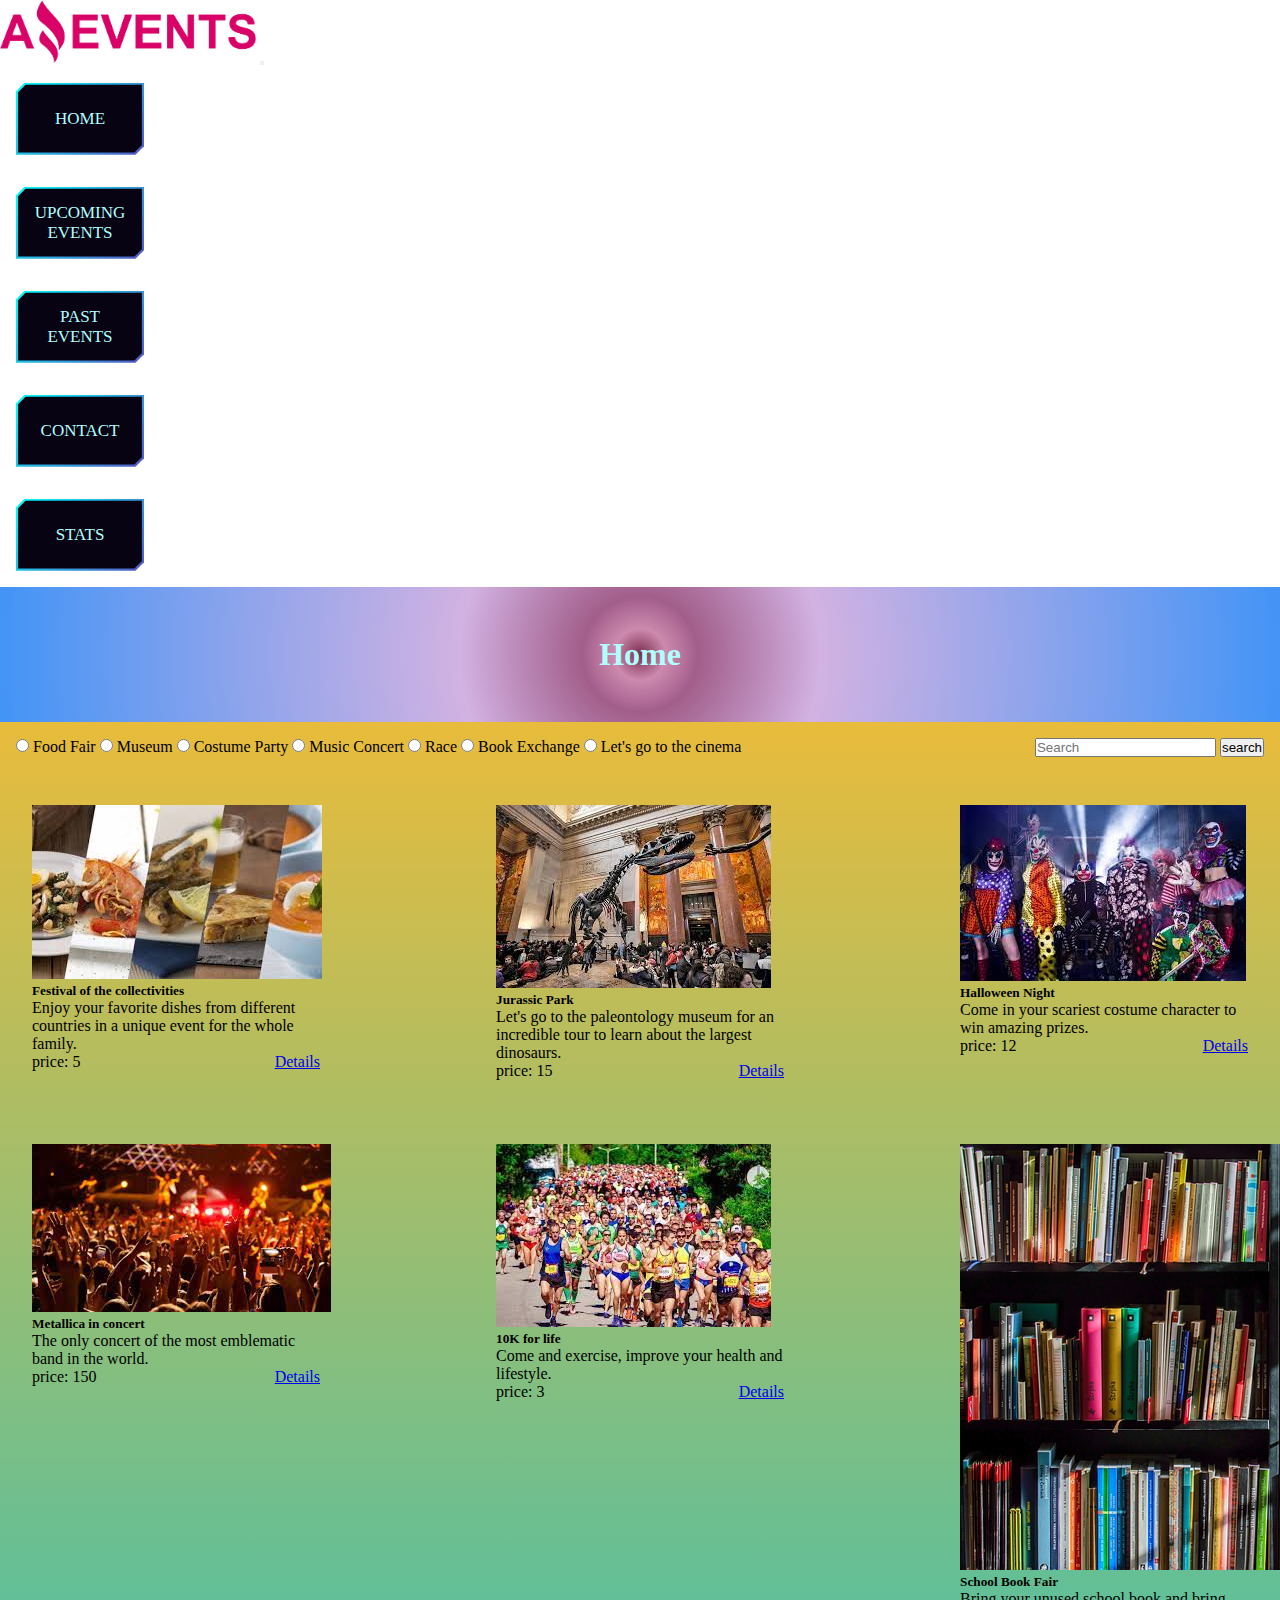
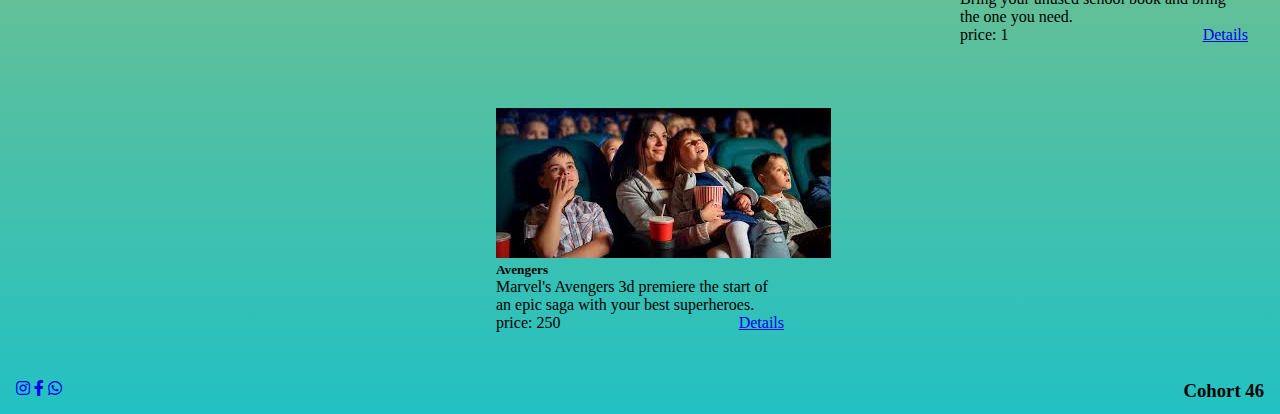
==== index.html @ c53719a2 "first commit" ====
<!DOCTYPE html>
<html lang="en">

<head>
    <meta charset="UTF-8" />
    <meta http-equiv="X-UA-Compatible" content="IE=edge" />
    <meta name="viewport" content="width=device-width, initial-scale=1.0" />
    <link rel="stylesheet" href="./styles/style.css" />
    <link rel="stylesheet" href="https://cdnjs.cloudflare.com/ajax/libs/font-awesome/5.15.2/css/all.min.css">
    <link rel="shortcut icon" href="./assets/img/Logo Amazing Events.png" type="image/x-icon" />
    <link href="https://cdn.jsdelivr.net/npm/bootstrap@5.3.0-alpha1/dist/css/bootstrap.min.css" rel="stylesheet"
        integrity="sha384-GLhlTQ8iRABdZLl6O3oVMWSktQOp6b7In1Zl3/Jr59b6EGGoI1aFkw7cmDA6j6gD" crossorigin="anonymous" />
    <title>AmazinEvents-Home</title>
</head>

<body>
    <header>

        
        <nav class="navbar navbar-expand-lg navbar-light bg-light">
            <div class="container-fluid">
                <a class="navbar-brand" href="#"><img src="./assets/img/Logo Amazing Events.png" alt="this is the logo"></a>
                <button class="navbar-toggler" type="button" data-bs-toggle="collapse" data-bs-target="#navbarNav"
                    aria-controls="navbarNav" aria-expanded="false" aria-label="Toggle navigation">
                    <span class="navbar-toggler-icon"></span>
                </button>
                <div class="collapse navbar-collapse justify-content-end" id="navbarNav">
                    <ul class="navbar-nav">
                        <li class=" navegador1 nav-item">
                            <a class="nav-link" aria-current="page" href="#">Home</a>
                        </li>
                        <li class="navegador1 nav-item">
                            <a class="nav-link" href="./pages/upcomingevents.html">Upcoming Events</a>
                        </li>
                        <li class="navegador1 nav-item">
                            <a class="nav-link" href="./pages/pastevents.html">Past Events</a>
                        </li>
                        <li class="navegador1 nav-item">
                            <a class="nav-link" href="./pages/contact.html">Contact</a>
                        </li>
                        <li class="navegador1 nav-item">
                            <a class="nav-link" href="./pages/stats.html">Stats</a>
                        </li>
                    </ul>
                </div>
            </div>
        </nav>
    </header>
    <main>
        <div class="titulo">
            <h1>Home</h1>
        </div>
        <div class="section-0">
            <form class="formulario1">
                <label>
                    <input type="radio" name="opciones" value="opcion1" /> Food Fair
                </label>
                <label>
                    <input type="radio" name="opciones" value="opcion2" /> Museum
                </label>
                <label>
                    <input type="radio" name="opciones" value="opcion3" /> Costume Party
                </label>
                <label>
                    <input type="radio" name="opciones" value="opcion4" /> Music Concert
                </label>
                <label>
                    <input type="radio" name="opciones" value="opcion5" /> Race
                </label>
                <label>
                    <input type="radio" name="opciones" value="opcion6" /> Book Exchange
                </label>
                <label>
                    <input type="radio" name="opciones" value="opcion7" /> Let's go to
                    the cinema
                </label>
            </form>
            <div class="searchbar input-group w-auto">
                <input type="search" class="form-control rounded" placeholder="Search" aria-label="Search"
                    aria-describedby="search-addon" />
                <button type="button" class="btn btn-outline-primary">search</button>
            </div>
        </div>
        <div class="section-1">
            <div class="card" style="width: 18rem">
                <img src="./assets/img/Feria de comidas7.jpg" class="card-img-top w-100 p-2" alt="festival of food" />
                <div class="card-body">
                    <h5 class="card-title">Festival of the collectivities</h5>
                    <p class="card-text">
                        Enjoy your favorite dishes from different countries in a unique
                        event for the whole family.
                    </p>
                    <div class="cardpriceandbutton">
                        <p>price: 5</p>
                        <a href="./pages/details.html" class="btn btn-primary">Details</a>
                    </div>
                </div>
            </div>
            <div class="card" style="width: 18rem">
                <img src="./assets/img/Salida al museo5.jpg" class="card-img-top w-100 p-2" alt="museum" />
                <div class="card-body">
                    <h5 class="card-title">Jurassic Park</h5>
                    <p class="card-text">
                        Let's go to the paleontology museum for an incredible tour to
                        learn about the largest dinosaurs.
                    </p>
                    <div class="cardpriceandbutton">
                        <p>price: 15</p>
                        <a href="./pages/details.html" class="btn btn-primary">Details</a>
                    </div>
                </div>
            </div>
            <div class="card" style="width: 18rem">
                <img src="./assets/img/Fiesta de disfraces1.jpg" class="card-img-top w-100 p-2" alt="halloween night" />
                <div class="card-body">
                    <h5 class="card-title">Halloween Night</h5>
                    <p class="card-text">
                        Come in your scariest costume character to win amazing prizes.
                    </p>
                    <div class="cardpriceandbutton">
                        <p>price: 12</p>
                        <a href="./pages/details.html" class="btn btn-primary">Details</a>
                    </div>
                </div>
            </div>
        </div>
        <div class="section-2">
            <div class="card" style="width: 18rem">
                <img src="./assets/img/Concierto de musica1.jpg" class="card-img-top w-100 p-2"
                    alt="metallica in concert" />
                <div class="card-body">
                    <h5 class="card-title">Metallica in concert</h5>
                    <p class="card-text">
                        The only concert of the most emblematic band in the world.
                    </p>
                    <div class="cardpriceandbutton">
                        <p>price: 150</p>
                        <a href="./pages/details.html" class="btn btn-primary">Details</a>
                    </div>
                </div>
            </div>
            <div class="card" style="width: 18rem">
                <img src="./assets/img/Maraton3.jpg" class="card-img-top w-100 p-2" alt="people running" />
                <div class="card-body">
                    <h5 class="card-title">10K for life</h5>
                    <p class="card-text">
                        Come and exercise, improve your health and lifestyle.
                    </p>
                    <div class="cardpriceandbutton">
                        <p>price: 3</p>
                        <a href="./pages/details.html" class="btn btn-primary">Details</a>
                    </div>
                </div>
            </div>
            <div class="card" style="width: 18rem">
                <img src="./assets/img/books.jpg" class="card-img-top w-100 p-2" alt="books" />
                <div class="card-body">
                    <h5 class="card-title">School Book Fair</h5>
                    <p class="card-text">
                        Bring your unused school book and bring the one you need.
                    </p>
                    <div class="cardpriceandbutton">
                        <p>price: 1</p>
                        <a href="./pages/details.html" class="btn btn-primary">Details</a>
                    </div>
                </div>
            </div>
        </div>
        <div class="section-3">
            <div class="card" style="width: 18rem">
                <img src="./assets/img/Cine7.jpg" class="card-img-top w-100 p-2" alt="cinema" />
                <div class="card-body">
                    <h5 class="card-title">Avengers</h5>
                    <p class="card-text">
                        Marvel's Avengers 3d premiere the start of an epic saga with your
                        best superheroes.
                    </p>
                    <div class="cardpriceandbutton">
                        <p>price: 250</p>
                        <a href="./pages/details.html" class="btn btn-primary">Details</a>
                    </div>
                </div>
            </div>
        </div>


        <footer class="bg-dark text-center text-white">
            <div>
                <a class="btn btn-outline-light btn-floating m-1" href="https://www.instagram.com/" role="button"><i
                        class="fab fa-instagram"></i></a>
                <a class="btn btn-outline-light btn-floating m-1" href="https://es-la.facebook.com/" role="button">
                    <i class="fab fa-facebook-f"></i></a>


                <a class="btn btn-outline-light btn-floating m-1" href="https://www.whatsapp.com/?lang=es"
                    role="button">
                    <i class="fab fa-whatsapp"></i></a>
            </div>
            <h3 class="cohort">Cohort 46</h3>
        </footer>
    </main>

    <script src="https://cdn.jsdelivr.net/npm/bootstrap@5.3.0-alpha2/dist/js/bootstrap.bundle.min.js"
        integrity="sha384-qKXV1j0HvMUeCBQ+QVp7JcfGl760yU08IQ+GpUo5hlbpg51QRiuqHAJz8+BrxE/N"
        crossorigin="anonymous"></script>
</body>

</html>
---- styles/style.css ----
*
{
    margin: 0;
    padding: 0;
    box-sizing: border-box;
}
.navegador1
{
padding: 1rem;
width: 60%;
display: flex;
justify-content: space-between;
}
header img
{
   width: 20vw;
}

.navegador1 a
{
  text-align: center;
    text-decoration: none;
    width: 10vw;
    height: 8vh;
}
.navegador1 a {
    --border-color: linear-gradient(-45deg, #ffae00, #7e03aa, #00fffb);
    --border-width: .125em;
    --curve-size: .5em;
    --blur: 30px;
    --bg: #080312;
    --color: #afffff;
    color: var(--color);
      /* use position: relative; so that BG is only for .btn */
    position: relative;
    isolation: isolate;
    display: inline-grid;
    place-content: center;
    padding: .5em 1.5em;
    font-size: 17px;
    border: 0;
    text-transform: uppercase;
    box-shadow: 10px 10px 20px rgba(0, 0, 0, .6);
    clip-path: polygon(
              /* Top-left */
              0% var(--curve-size),
  
              var(--curve-size) 0,
              /* top-right */
              100% 0,
              100% calc(100% - var(--curve-size)),
  
              /* bottom-right 1 */
              calc(100% - var(--curve-size)) 100%,
              /* bottom-right 2 */
              0 100%);
    transition: color 250ms;
  }
  
  .navegador1 a::after,
  .navegador1 a::before {
    content: '';
    position: absolute;
    inset: 0;
  }
  
  .navegador1 a::before {
    background: var(--border-color);
    background-size: 300% 300%;
    animation: move-bg7234 5s ease infinite;
    z-index: -2;
  }
  
  @keyframes move-bg7234 {
    0% {
      background-position: 31% 0%
    }
  
    50% {
      background-position: 70% 100%
    }
  
    100% {
      background-position: 31% 0%
    }
  }
  
  .navegador1 a::after {
    background: var(--bg);
    z-index: -1;
    clip-path: polygon(
              /* Top-left */
              var(--border-width) 
              calc(var(--curve-size) + var(--border-width) * .5),
  
              calc(var(--curve-size) + var(--border-width) * .5) var(--border-width),
  
              /* top-right */
              calc(100% - var(--border-width)) 
              var(--border-width),
  
              calc(100% - var(--border-width)) 
              calc(100% - calc(var(--curve-size) + var(--border-width) * .5)),
  
              /* bottom-right 1 */
              calc(100% - calc(var(--curve-size) + var(--border-width) * .5)) calc(100% - var(--border-width)),
              /* bottom-right 2 */
              var(--border-width) calc(100% - var(--border-width)));
    transition: clip-path 500ms;
  }
  
  .navegador1 a:where(:hover, :focus)::after {
    clip-path: polygon(
                  /* Top-left */
                  calc(100% - var(--border-width)) 
  
                  calc(100% - calc(var(--curve-size) + var(--border-width) * 0.5)),
      
                  calc(100% - var(--border-width))
  
                  var(--border-width),
      
                  /* top-right */
                  calc(100% - var(--border-width))
  
                   var(--border-width),
      
                  calc(100% - var(--border-width)) 
  
                  calc(100% - calc(var(--curve-size) + var(--border-width) * .5)),
      
                  /* bottom-right 1 */
                  calc(100% - calc(var(--curve-size) + var(--border-width) * .5)) 
                  calc(100% - var(--border-width)),
  
                  /* bottom-right 2 */
                  calc(100% - calc(var(--curve-size) + var(--border-width) * 0.5))
                  calc(100% - var(--border-width)));
    transition: 200ms;
  }
  
  .navegador1 a:where(:hover, :focus) {
    color: #fff;
  }
  .titulo
  {
    height: 15vh;
    color: #afffff;
    display: flex;
    justify-content: center;
    align-items: center;
    background: rgb(121,45,78);
background: radial-gradient(circle, rgba(121,45,78,1) 0%, rgba(204,138,174,1) 4%, rgba(162,94,139,1) 9%, rgba(210,178,226,1) 28%, rgba(66,148,246,1) 100%);

  }
  .cardpriceandbutton
  {
    display: flex;
    justify-content: space-between;
  }
  .section-1
  {
    display: flex;
    justify-content: space-between;
    padding: 2rem;
  }
  .section-2
  {
    display: flex;
    justify-content: space-between;
    padding: 2rem;
}
.section-3
{
    display: flex;
    justify-content: center;
    padding: 2rem;
}
.section-0
{
    display: flex;
    justify-content: space-between;
    padding: 1rem;
}
footer
{
    display: flex;
    justify-content: space-between;
    padding: 1rem;
    align-items: center;
}
.cohort
{
    margin-bottom: -0.25rem;
}

main
{
    background: rgb(34,193,195);
    background: linear-gradient(0deg, rgba(34,193,195,1) 0%, rgba(253,187,45,1) 100%);

}
.formulario2
{
  display: flex;
  flex-direction: column;
 
 height: 100vh;
  align-items: stretch;
  padding: 5rem;
}
#name
{
  width: 100%;
  
}
#email
{
  width: 100%;
}
#message
{
  width: 100%;
  height: 20vh;
}
#submit
{
  width: 10%;
}
.botonsubmit
{
  display: flex;
  justify-content: flex-end;
}
.section-details
{
  
  width: 98.5vw;
  height: 100vh;
  display: flex;
  justify-content: center;
  padding: 3rem;
}
.contenedor1
{
  border: 2px solid black;
  width: 80vw;
  height: 70vh;
  display: flex;
  justify-content: space-evenly;
  align-items: center;
  background: rgb(131,58,180);
  background: linear-gradient(90deg, rgba(131,58,180,1) 0%, rgba(253,29,29,1) 50%, rgba(252,176,69,1) 100%);
}
.imagencontenedor
{
  border: 2px solid grey;
  width: 38vw;
  height: 60vh;
  background-image: url(../assets/img/books.jpg);
  background-position: center;
  background-size: cover;
  background-repeat: no-repeat;
}
.titulocontenedor
{
  border: 2px solid blueviolet;
  width: 38vw;
  height: 60vh;
  display: flex;
  flex-direction: column;
  justify-content: center;
  align-items: center;
  padding: 2rem;
  color: white;
  background: rgb(131,58,180);
  background: linear-gradient(90deg, rgba(131,58,180,1) 0%, rgba(103,77,161,1) 50%, rgba(144,116,159,1) 100%);
}
.tablas
{
  display: flex;
  justify-content: center;
  flex-direction: column;
  padding: 3rem;
  
}
.tabla{
  border: 2px solid black;
  text-align: center;
  
}
.tableth
{
  border: 2px solid black;
  width: 30vw;
}
.tabletd
{
  border: 2px solid black;
  height: 4vh;
}
.caption1
{
  caption-side: top;
  text-align: start;
  background-color: rgba(205, 126, 23, 0.34);
  color: white;
  font-size: 1.4rem;
}
.tabla1{
  border: 2px solid black;
  
}
.tableth1
{
  border: 2px solid black;
  width: 30vw;
}
.tabletd1
{
  border: 2px solid black;
  height: 4vh;
}
.caption2
{
  caption-side: top;
  text-align: start;
  background-color: rgba(205, 126, 23, 0.34);
  color: white;
  font-size: 1.4rem;
}
.tabla2{
  border: 2px solid black;
  
}
.tableth2
{
  border: 2px solid black;
  width: 30vw;
}
.tabletd2
{
  border: 2px solid black;
  height: 4vh;
}
.caption3
{
  caption-side: top;
  text-align: start;
  background-color: rgba(205, 126, 23, 0.34);
  color: white;
  font-size: 1.4rem;
}
.bordertodo
{
  border: 2px solid black;
  width: 90vw;
}
.abrir-menu
{
  display: none;
}
.cerrar-menu
{
  display: none;
}
.formresults
{
  height: 100vh;
  display: flex;
  justify-content: flex-start;
  flex-direction: column;
  align-items: center;
  gap: 3rem;
}
@media screen and (min-width: 650px) and (max-width: 983px)
{ 
  .navegador1 a
  {
    width: 20vw;
    height: 10vh;
  }
.section-0
 {
  flex-direction: column;

  width: 100%;
  align-items: center;

  }
  .section-1
  {
    flex-direction: column;
    align-items: center;
    gap: 2rem;


  }
  .section-2
  {
    flex-direction: column;
    align-items: center;
    gap: 2rem;

  }
  .formulario1
  {
    display: flex;
   flex-direction: column;
   
  }
  .tablas
  {
    padding: 2rem;
  }
.formresults{  
justify-content: space-evenly;
padding: 1rem;
text-align: center;
} 
}
@media screen  and (min-width: 320px) and (max-width: 650px)
{
  .navegador1 a
  {
    width: 20vw;
    height: 10vh;
  }
.section-0
 {
  flex-direction: column;

  width: 100%;
  align-items: center;

  }
  .section-1
  {
    flex-direction: column;
    align-items: center;
    gap: 2rem;


  }
  .section-2
  {
    flex-direction: column;
    align-items: center;
    gap: 2rem;

  }
  .formulario1
  {
    display: flex;
   flex-direction: column;
   
  }
  #submit
  {
    width: 20vw;
    
  }
  .tablas
  {
    padding: 1rem;
  }
 .caption1
 {
  font-size: 1rem;
 }
 .tableth
 {
  font-size: 0.8rem;
  text-align: center;
 }
 .caption2
 {
  font-size: 1rem;
  
 }
 .tableth1
 {
  font-size: 0.8rem;
  text-align: center;
 }
 .caption3
 {
  font-size: 1rem;
 }
 .tableth2
 {
  font-size: 0.8rem;
  text-align: center;
 }
 .formresults
 {
  justify-content: space-evenly;
  padding: 1rem;
  text-align: center;
  
 }
}
@media screen  and (min-width: 320px) and (max-width: 450px)
{
  .navegador1 a
  {
    width: 30vw;
    height: 10vh;
  }
 
}
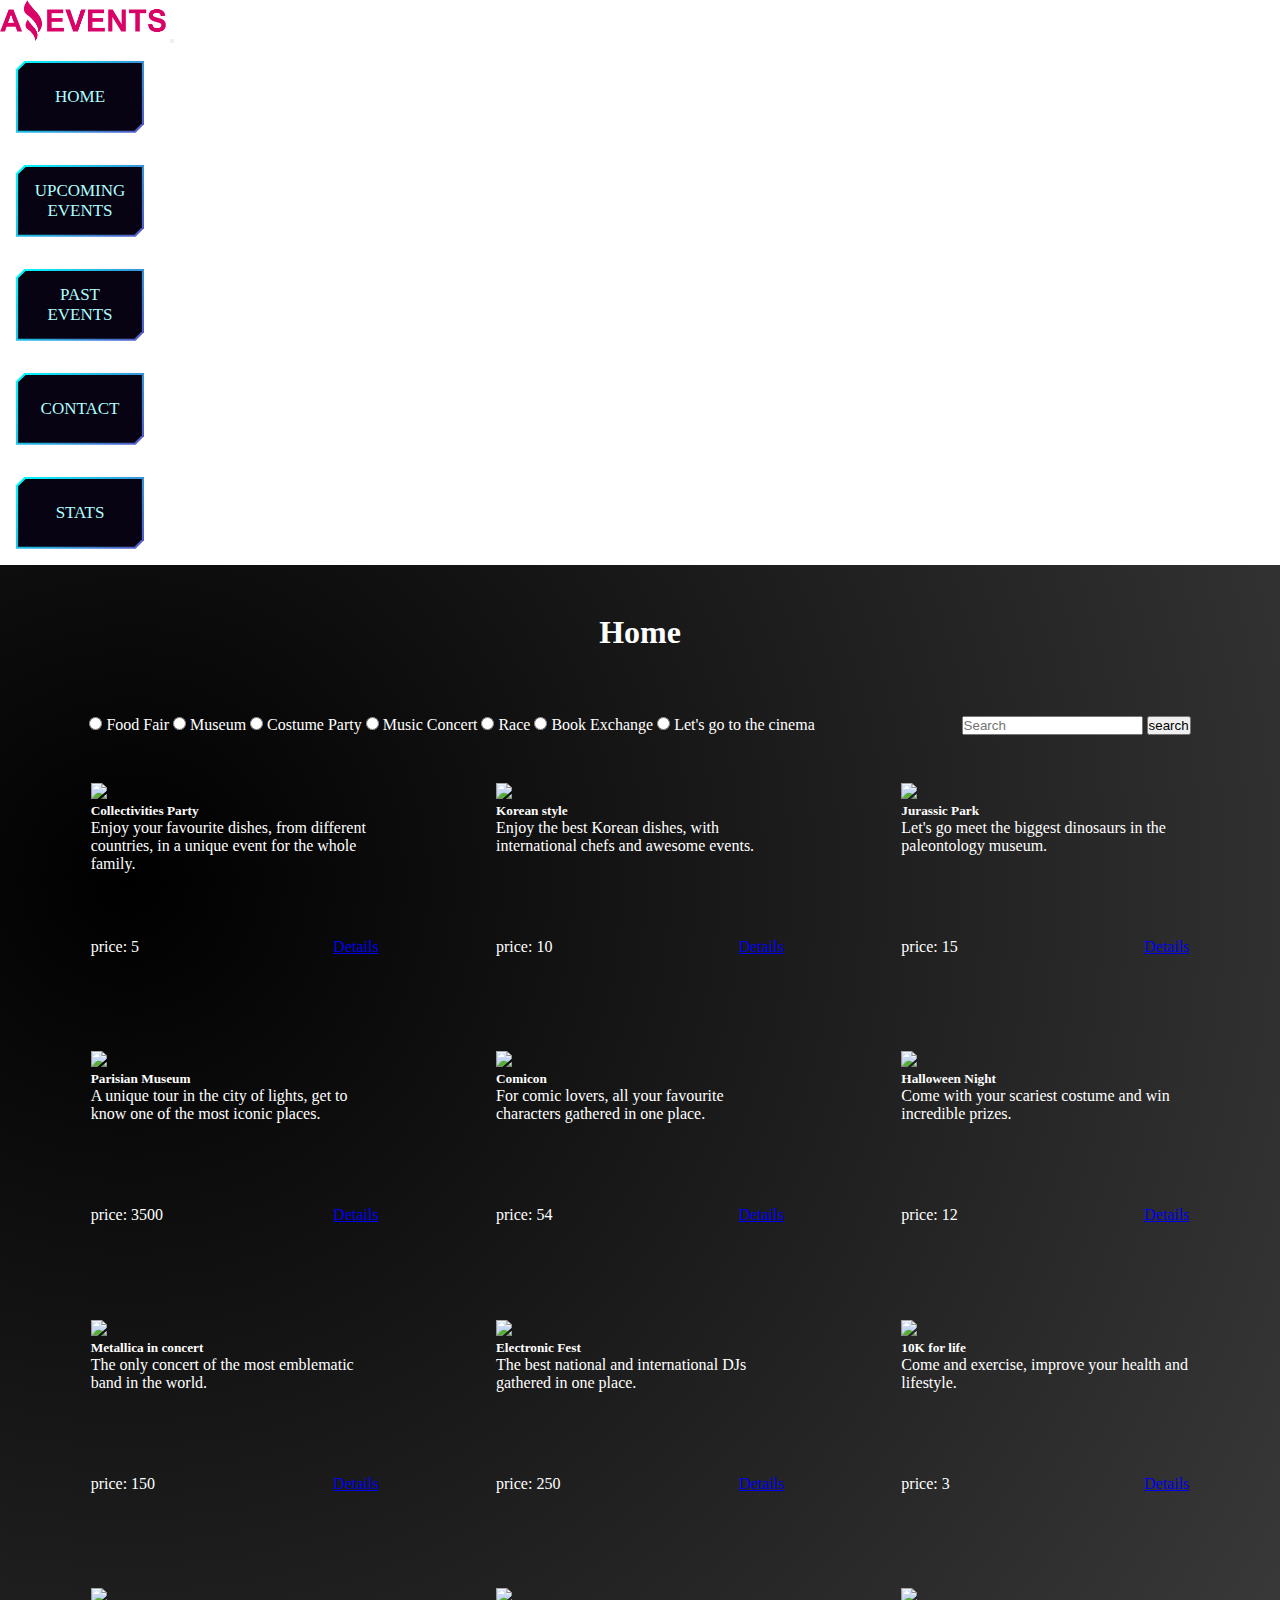
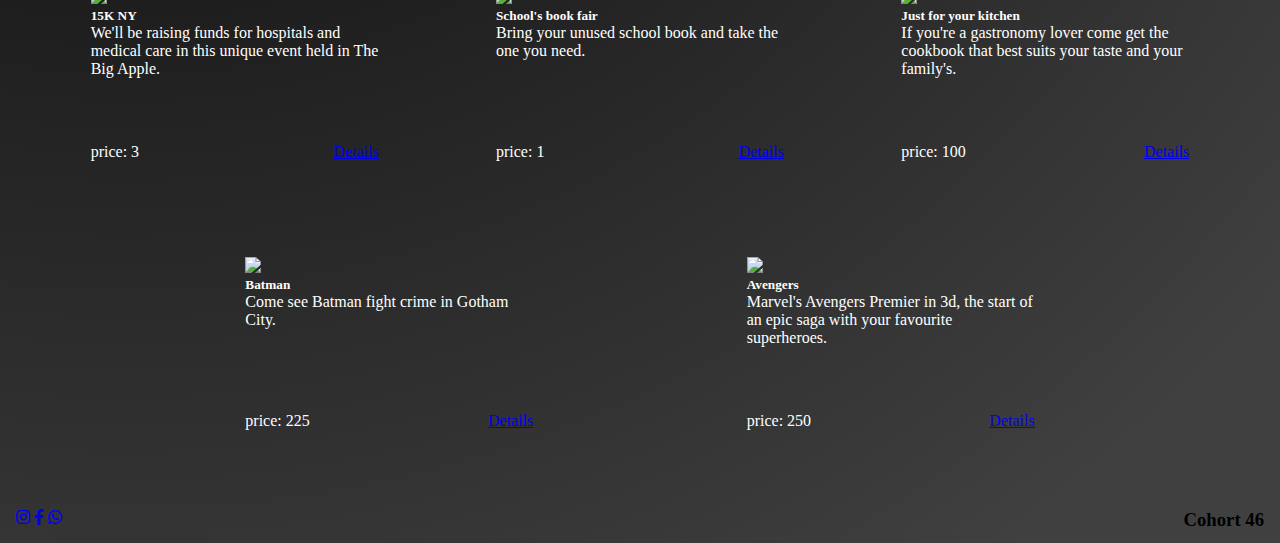
==== commit 7d0d03c6: "task2commit" ====
--- a/index.html
+++ b/index.html
@@ -6,7 +6,7 @@
     <meta http-equiv="X-UA-Compatible" content="IE=edge" />
     <meta name="viewport" content="width=device-width, initial-scale=1.0" />
     <link rel="stylesheet" href="./styles/style.css" />
-    <link rel="stylesheet" href="https://cdnjs.cloudflare.com/ajax/libs/font-awesome/5.15.2/css/all.min.css">
+    <link rel="stylesheet" href="https://cdnjs.cloudflare.com/ajax/libs/font-awesome/5.15.2/css/all.min.css" />
     <link rel="shortcut icon" href="./assets/img/Logo Amazing Events.png" type="image/x-icon" />
     <link href="https://cdn.jsdelivr.net/npm/bootstrap@5.3.0-alpha1/dist/css/bootstrap.min.css" rel="stylesheet"
         integrity="sha384-GLhlTQ8iRABdZLl6O3oVMWSktQOp6b7In1Zl3/Jr59b6EGGoI1aFkw7cmDA6j6gD" crossorigin="anonymous" />
@@ -15,18 +15,17 @@
 
 <body>
     <header>
-
-        
-        <nav class="navbar navbar-expand-lg navbar-light bg-light">
-            <div class="container-fluid">
-                <a class="navbar-brand" href="#"><img src="./assets/img/Logo Amazing Events.png" alt="this is the logo"></a>
+        <nav class="navbar navbar-expand-lg navbar-light bg-dark">
+            <div class="container-fluid ">
+                <a class="navbar-brand" href="#"><img class="imagenlogo" src="./assets/img/Logo Amazing Events.png"
+                        alt="this is the logo" /></a>
                 <button class="navbar-toggler" type="button" data-bs-toggle="collapse" data-bs-target="#navbarNav"
                     aria-controls="navbarNav" aria-expanded="false" aria-label="Toggle navigation">
                     <span class="navbar-toggler-icon"></span>
                 </button>
                 <div class="collapse navbar-collapse justify-content-end" id="navbarNav">
                     <ul class="navbar-nav">
-                        <li class=" navegador1 nav-item">
+                        <li class="navegador1 nav-item">
                             <a class="nav-link" aria-current="page" href="#">Home</a>
                         </li>
                         <li class="navegador1 nav-item">
@@ -81,108 +80,11 @@
                 <button type="button" class="btn btn-outline-primary">search</button>
             </div>
         </div>
-        <div class="section-1">
-            <div class="card" style="width: 18rem">
-                <img src="./assets/img/Feria de comidas7.jpg" class="card-img-top w-100 p-2" alt="festival of food" />
-                <div class="card-body">
-                    <h5 class="card-title">Festival of the collectivities</h5>
-                    <p class="card-text">
-                        Enjoy your favorite dishes from different countries in a unique
-                        event for the whole family.
-                    </p>
-                    <div class="cardpriceandbutton">
-                        <p>price: 5</p>
-                        <a href="./pages/details.html" class="btn btn-primary">Details</a>
-                    </div>
-                </div>
-            </div>
-            <div class="card" style="width: 18rem">
-                <img src="./assets/img/Salida al museo5.jpg" class="card-img-top w-100 p-2" alt="museum" />
-                <div class="card-body">
-                    <h5 class="card-title">Jurassic Park</h5>
-                    <p class="card-text">
-                        Let's go to the paleontology museum for an incredible tour to
-                        learn about the largest dinosaurs.
-                    </p>
-                    <div class="cardpriceandbutton">
-                        <p>price: 15</p>
-                        <a href="./pages/details.html" class="btn btn-primary">Details</a>
-                    </div>
-                </div>
-            </div>
-            <div class="card" style="width: 18rem">
-                <img src="./assets/img/Fiesta de disfraces1.jpg" class="card-img-top w-100 p-2" alt="halloween night" />
-                <div class="card-body">
-                    <h5 class="card-title">Halloween Night</h5>
-                    <p class="card-text">
-                        Come in your scariest costume character to win amazing prizes.
-                    </p>
-                    <div class="cardpriceandbutton">
-                        <p>price: 12</p>
-                        <a href="./pages/details.html" class="btn btn-primary">Details</a>
-                    </div>
-                </div>
-            </div>
-        </div>
-        <div class="section-2">
-            <div class="card" style="width: 18rem">
-                <img src="./assets/img/Concierto de musica1.jpg" class="card-img-top w-100 p-2"
-                    alt="metallica in concert" />
-                <div class="card-body">
-                    <h5 class="card-title">Metallica in concert</h5>
-                    <p class="card-text">
-                        The only concert of the most emblematic band in the world.
-                    </p>
-                    <div class="cardpriceandbutton">
-                        <p>price: 150</p>
-                        <a href="./pages/details.html" class="btn btn-primary">Details</a>
-                    </div>
-                </div>
-            </div>
-            <div class="card" style="width: 18rem">
-                <img src="./assets/img/Maraton3.jpg" class="card-img-top w-100 p-2" alt="people running" />
-                <div class="card-body">
-                    <h5 class="card-title">10K for life</h5>
-                    <p class="card-text">
-                        Come and exercise, improve your health and lifestyle.
-                    </p>
-                    <div class="cardpriceandbutton">
-                        <p>price: 3</p>
-                        <a href="./pages/details.html" class="btn btn-primary">Details</a>
-                    </div>
-                </div>
-            </div>
-            <div class="card" style="width: 18rem">
-                <img src="./assets/img/books.jpg" class="card-img-top w-100 p-2" alt="books" />
-                <div class="card-body">
-                    <h5 class="card-title">School Book Fair</h5>
-                    <p class="card-text">
-                        Bring your unused school book and bring the one you need.
-                    </p>
-                    <div class="cardpriceandbutton">
-                        <p>price: 1</p>
-                        <a href="./pages/details.html" class="btn btn-primary">Details</a>
-                    </div>
-                </div>
-            </div>
-        </div>
-        <div class="section-3">
-            <div class="card" style="width: 18rem">
-                <img src="./assets/img/Cine7.jpg" class="card-img-top w-100 p-2" alt="cinema" />
-                <div class="card-body">
-                    <h5 class="card-title">Avengers</h5>
-                    <p class="card-text">
-                        Marvel's Avengers 3d premiere the start of an epic saga with your
-                        best superheroes.
-                    </p>
-                    <div class="cardpriceandbutton">
-                        <p>price: 250</p>
-                        <a href="./pages/details.html" class="btn btn-primary">Details</a>
-                    </div>
-                </div>
-            </div>
-        </div>
-
+        <div class="section-1" id="section-11"></div>
+        <div class="section-2" id="section-222"></div>
+        <div class="section-3" id="section-33"></div>
+        <div class="section-4" id="section-44"></div>
+        <div class="section-5" id="section-55"></div>
 
         <footer class="bg-dark text-center text-white">
             <div>
@@ -190,7 +92,6 @@
                         class="fab fa-instagram"></i></a>
                 <a class="btn btn-outline-light btn-floating m-1" href="https://es-la.facebook.com/" role="button">
                     <i class="fab fa-facebook-f"></i></a>
-
 
                 <a class="btn btn-outline-light btn-floating m-1" href="https://www.whatsapp.com/?lang=es"
                     role="button">
@@ -203,6 +104,8 @@
     <script src="https://cdn.jsdelivr.net/npm/bootstrap@5.3.0-alpha2/dist/js/bootstrap.bundle.min.js"
         integrity="sha384-qKXV1j0HvMUeCBQ+QVp7JcfGl760yU08IQ+GpUo5hlbpg51QRiuqHAJz8+BrxE/N"
         crossorigin="anonymous"></script>
+    <script src="./javaScript/eventosDatos.js"></script>
+    <script src="./javaScript/indexjava.js"></script>
 </body>
 
 </html>--- a/styles/style.css
+++ b/styles/style.css
@@ -1,260 +1,249 @@
-*
+* {
+  margin: 0;
+  padding: 0;
+  box-sizing: border-box;
+}
+.imagenlogo
 {
-    margin: 0;
-    padding: 0;
-    box-sizing: border-box;
-}
-.navegador1
+  width: 13vw;
+}
+ .navbar-toggler-icon {
+  background-color: #fff;
+} 
+.navegador1 {
+  padding: 1rem;
+  
+}
+header img {
+  width: 20vw;
+}
+
+.navegador1 a {
+  text-align: center;
+  text-decoration: none;
+  width: 10vw;
+  height: 8vh;
+}
+.navegador1 a {
+  --border-color: linear-gradient(-45deg, #ffae00, #7e03aa, #00fffb);
+  --border-width: 0.125em;
+  --curve-size: 0.5em;
+  --blur: 30px;
+  --bg: #080312;
+  --color: #afffff;
+  color: var(--color);
+  /* use position: relative; so that BG is only for .btn */
+  position: relative;
+  isolation: isolate;
+  display: inline-grid;
+  place-content: center;
+  padding: 0.5em 1.5em;
+  font-size: 17px;
+  border: 0;
+  text-transform: uppercase;
+  box-shadow: 10px 10px 20px rgba(0, 0, 0, 0.6);
+  clip-path: polygon(
+    /* Top-left */ 0% var(--curve-size),
+    var(--curve-size) 0,
+    /* top-right */ 100% 0,
+    100% calc(100% - var(--curve-size)),
+    /* bottom-right 1 */ calc(100% - var(--curve-size)) 100%,
+    /* bottom-right 2 */ 0 100%
+  );
+  transition: color 250ms;
+}
+
+.navegador1 a::after,
+.navegador1 a::before {
+  content: "";
+  position: absolute;
+  inset: 0;
+}
+
+.navegador1 a::before {
+  background: var(--border-color);
+  background-size: 300% 300%;
+  animation: move-bg7234 5s ease infinite;
+  z-index: -2;
+}
+
+@keyframes move-bg7234 {
+  0% {
+    background-position: 31% 0%;
+  }
+
+  50% {
+    background-position: 70% 100%;
+  }
+
+  100% {
+    background-position: 31% 0%;
+  }
+}
+
+.navegador1 a::after {
+  background: var(--bg);
+  z-index: -1;
+  clip-path: polygon(
+    /* Top-left */ var(--border-width)
+      calc(var(--curve-size) + var(--border-width) * 0.5),
+    calc(var(--curve-size) + var(--border-width) * 0.5) var(--border-width),
+    /* top-right */ calc(100% - var(--border-width)) var(--border-width),
+    calc(100% - var(--border-width))
+      calc(100% - calc(var(--curve-size) + var(--border-width) * 0.5)),
+    /* bottom-right 1 */
+      calc(100% - calc(var(--curve-size) + var(--border-width) * 0.5))
+      calc(100% - var(--border-width)),
+    /* bottom-right 2 */ var(--border-width) calc(100% - var(--border-width))
+  );
+  transition: clip-path 500ms;
+}
+
+.navegador1 a:where(:hover, :focus)::after {
+  clip-path: polygon(
+    /* Top-left */ calc(100% - var(--border-width))
+      calc(100% - calc(var(--curve-size) + var(--border-width) * 0.5)),
+    calc(100% - var(--border-width)) var(--border-width),
+    /* top-right */ calc(100% - var(--border-width)) var(--border-width),
+    calc(100% - var(--border-width))
+      calc(100% - calc(var(--curve-size) + var(--border-width) * 0.5)),
+    /* bottom-right 1 */
+      calc(100% - calc(var(--curve-size) + var(--border-width) * 0.5))
+      calc(100% - var(--border-width)),
+    /* bottom-right 2 */
+      calc(100% - calc(var(--curve-size) + var(--border-width) * 0.5))
+      calc(100% - var(--border-width))
+  );
+  transition: 200ms;
+}
+
+.navegador1 a:where(:hover, :focus) {
+  color: #fff;
+}
+.titulo {
+  height: 15vh;
+  color: #fff;
+  display: flex;
+  justify-content: center;
+  align-items: center;
+ 
+}
+
+.cartafoto
 {
-padding: 1rem;
-width: 60%;
-display: flex;
-justify-content: space-between;
-}
-header img
+  object-fit: cover;
+  
+  height: 30vh;
+}
+.formulario1
 {
-   width: 20vw;
-}
-
-.navegador1 a
+  color: #fff;
+}
+
+.cartatitulo
 {
-  text-align: center;
-    text-decoration: none;
-    width: 10vw;
-    height: 8vh;
-}
-.navegador1 a {
-    --border-color: linear-gradient(-45deg, #ffae00, #7e03aa, #00fffb);
-    --border-width: .125em;
-    --curve-size: .5em;
-    --blur: 30px;
-    --bg: #080312;
-    --color: #afffff;
-    color: var(--color);
-      /* use position: relative; so that BG is only for .btn */
-    position: relative;
-    isolation: isolate;
-    display: inline-grid;
-    place-content: center;
-    padding: .5em 1.5em;
-    font-size: 17px;
-    border: 0;
-    text-transform: uppercase;
-    box-shadow: 10px 10px 20px rgba(0, 0, 0, .6);
-    clip-path: polygon(
-              /* Top-left */
-              0% var(--curve-size),
+
+  height: 15vh;
+  color: white;
+}
+ .cardpriceandbutton {
+  display: flex;
+  justify-content: space-between;
+  color: white;
+
+  height: 5.5vh;
+  align-items: baseline;
+} 
+.section-1 {
+  display: flex;
+  justify-content: space-around;
+  padding: 2rem;
+}
+.section-2 {
+  display: flex;
+  justify-content: space-around;
+  padding: 2rem;
+}
+.section-3 {
+  display: flex;
+  justify-content: space-around;
+  padding: 2rem;
+}
+.section-4 {
+  display: flex;
+  justify-content: space-around;
+  padding: 2rem;
+}
+.section-5 {
+  display: flex;
+  justify-content: space-evenly;
+  padding: 2rem;
+}
+.section-0 {
+  display: flex;
+  justify-content: space-around;
+  padding: 1rem;
+}
+footer {
+  display: flex;
+  justify-content: space-between;
+  padding: 1rem;
+  align-items: center;
+}
+.cohort {
+  margin-bottom: -0.25rem;
+}
+
+main {
+  background: radial-gradient(circle at 10% 20%, rgb(0, 0, 0) 0%, rgb(64, 64, 64) 90.2%);
+
   
-              var(--curve-size) 0,
-              /* top-right */
-              100% 0,
-              100% calc(100% - var(--curve-size)),
-  
-              /* bottom-right 1 */
-              calc(100% - var(--curve-size)) 100%,
-              /* bottom-right 2 */
-              0 100%);
-    transition: color 250ms;
-  }
-  
-  .navegador1 a::after,
-  .navegador1 a::before {
-    content: '';
-    position: absolute;
-    inset: 0;
-  }
-  
-  .navegador1 a::before {
-    background: var(--border-color);
-    background-size: 300% 300%;
-    animation: move-bg7234 5s ease infinite;
-    z-index: -2;
-  }
-  
-  @keyframes move-bg7234 {
-    0% {
-      background-position: 31% 0%
-    }
-  
-    50% {
-      background-position: 70% 100%
-    }
-  
-    100% {
-      background-position: 31% 0%
-    }
-  }
-  
-  .navegador1 a::after {
-    background: var(--bg);
-    z-index: -1;
-    clip-path: polygon(
-              /* Top-left */
-              var(--border-width) 
-              calc(var(--curve-size) + var(--border-width) * .5),
-  
-              calc(var(--curve-size) + var(--border-width) * .5) var(--border-width),
-  
-              /* top-right */
-              calc(100% - var(--border-width)) 
-              var(--border-width),
-  
-              calc(100% - var(--border-width)) 
-              calc(100% - calc(var(--curve-size) + var(--border-width) * .5)),
-  
-              /* bottom-right 1 */
-              calc(100% - calc(var(--curve-size) + var(--border-width) * .5)) calc(100% - var(--border-width)),
-              /* bottom-right 2 */
-              var(--border-width) calc(100% - var(--border-width)));
-    transition: clip-path 500ms;
-  }
-  
-  .navegador1 a:where(:hover, :focus)::after {
-    clip-path: polygon(
-                  /* Top-left */
-                  calc(100% - var(--border-width)) 
-  
-                  calc(100% - calc(var(--curve-size) + var(--border-width) * 0.5)),
-      
-                  calc(100% - var(--border-width))
-  
-                  var(--border-width),
-      
-                  /* top-right */
-                  calc(100% - var(--border-width))
-  
-                   var(--border-width),
-      
-                  calc(100% - var(--border-width)) 
-  
-                  calc(100% - calc(var(--curve-size) + var(--border-width) * .5)),
-      
-                  /* bottom-right 1 */
-                  calc(100% - calc(var(--curve-size) + var(--border-width) * .5)) 
-                  calc(100% - var(--border-width)),
-  
-                  /* bottom-right 2 */
-                  calc(100% - calc(var(--curve-size) + var(--border-width) * 0.5))
-                  calc(100% - var(--border-width)));
-    transition: 200ms;
-  }
-  
-  .navegador1 a:where(:hover, :focus) {
-    color: #fff;
-  }
-  .titulo
-  {
-    height: 15vh;
-    color: #afffff;
-    display: flex;
-    justify-content: center;
-    align-items: center;
-    background: rgb(121,45,78);
-background: radial-gradient(circle, rgba(121,45,78,1) 0%, rgba(204,138,174,1) 4%, rgba(162,94,139,1) 9%, rgba(210,178,226,1) 28%, rgba(66,148,246,1) 100%);
-
-  }
-  .cardpriceandbutton
-  {
-    display: flex;
-    justify-content: space-between;
-  }
-  .section-1
-  {
-    display: flex;
-    justify-content: space-between;
-    padding: 2rem;
-  }
-  .section-2
-  {
-    display: flex;
-    justify-content: space-between;
-    padding: 2rem;
-}
-.section-3
-{
-    display: flex;
-    justify-content: center;
-    padding: 2rem;
-}
-.section-0
-{
-    display: flex;
-    justify-content: space-between;
-    padding: 1rem;
-}
-footer
-{
-    display: flex;
-    justify-content: space-between;
-    padding: 1rem;
-    align-items: center;
-}
-.cohort
-{
-    margin-bottom: -0.25rem;
-}
-
-main
-{
-    background: rgb(34,193,195);
-    background: linear-gradient(0deg, rgba(34,193,195,1) 0%, rgba(253,187,45,1) 100%);
-
-}
-.formulario2
-{
+}
+.formulario2 {
   display: flex;
   flex-direction: column;
- 
- height: 100vh;
+color: #fff;
+  height: 100vh;
   align-items: stretch;
   padding: 5rem;
 }
-#name
-{
+#name {
   width: 100%;
-  
-}
-#email
-{
+}
+#email {
   width: 100%;
 }
-#message
-{
+#message {
   width: 100%;
   height: 20vh;
 }
-#submit
-{
+#submit {
   width: 10%;
 }
-.botonsubmit
-{
+.botonsubmit {
   display: flex;
   justify-content: flex-end;
 }
-.section-details
-{
-  
+.section-details {
   width: 98.5vw;
   height: 100vh;
   display: flex;
   justify-content: center;
   padding: 3rem;
 }
-.contenedor1
-{
-  border: 2px solid black;
+.contenedor1 {
+  border: 2px solid gray;
+  
   width: 80vw;
   height: 70vh;
   display: flex;
   justify-content: space-evenly;
   align-items: center;
-  background: rgb(131,58,180);
-  background: linear-gradient(90deg, rgba(131,58,180,1) 0%, rgba(253,29,29,1) 50%, rgba(252,176,69,1) 100%);
-}
-.imagencontenedor
-{
-  border: 2px solid grey;
+  background: linear-gradient(to bottom, rgba(255, 255, 255, 0.073) 0%, rgba(0,0,0,0.15) 100%), radial-gradient(at top center, rgba(255,255,255,0.40) 0%, rgba(0,0,0,0.40) 120%) #989898;
+}
+.imagencontenedor {
+  border: 2px solid black;
+  box-shadow: 2px 2px 5px rgba(0, 0, 0, 5);
   width: 38vw;
   height: 60vh;
   background-image: url(../assets/img/books.jpg);
@@ -262,110 +251,92 @@
   background-size: cover;
   background-repeat: no-repeat;
 }
-.titulocontenedor
-{
-  border: 2px solid blueviolet;
+.titulocontenedor {
+  border: 2px solid black;
+  box-shadow: 2px 2px 5px rgba(0, 0, 0, 5);
   width: 38vw;
   height: 60vh;
   display: flex;
   flex-direction: column;
   justify-content: center;
-  align-items: center;
+  align-items: start;
   padding: 2rem;
   color: white;
-  background: rgb(131,58,180);
-  background: linear-gradient(90deg, rgba(131,58,180,1) 0%, rgba(103,77,161,1) 50%, rgba(144,116,159,1) 100%);
-}
-.tablas
-{
+  background: linear-gradient(to right, #434343 0%, black 100%);
+}
+.tablas {
   display: flex;
   justify-content: center;
   flex-direction: column;
   padding: 3rem;
-  
-}
-.tabla{
+  color: #fff;
+}
+.tabla {
   border: 2px solid black;
   text-align: center;
-  
-}
-.tableth
-{
+}
+.tableth {
   border: 2px solid black;
   width: 30vw;
 }
-.tabletd
-{
+.tabletd {
   border: 2px solid black;
   height: 4vh;
 }
-.caption1
-{
+.caption1 {
   caption-side: top;
   text-align: start;
-  background-color: rgba(205, 126, 23, 0.34);
+  background: linear-gradient(to right, #434343 0%, rgba(0, 0, 0, 0.269) 100%);
+    color: white;
+  font-size: 1.4rem;
+}
+.tabla1 {
+  border: 2px solid black;
+}
+.tableth1 {
+  border: 2px solid black;
+  width: 30vw;
+}
+.tabletd1 {
+  border: 2px solid black;
+  height: 4vh;
+}
+.caption2 {
+  caption-side: top;
+  text-align: start;
+  background: linear-gradient(to right, #434343 0%, rgba(0, 0, 0, 0.269) 100%);
   color: white;
   font-size: 1.4rem;
 }
-.tabla1{
-  border: 2px solid black;
-  
-}
-.tableth1
-{
+.tabla2 {
+  border: 2px solid black;
+}
+.tableth2 {
   border: 2px solid black;
   width: 30vw;
 }
-.tabletd1
-{
+.tabletd2 {
   border: 2px solid black;
   height: 4vh;
 }
-.caption2
-{
+.caption3 {
   caption-side: top;
   text-align: start;
-  background-color: rgba(205, 126, 23, 0.34);
+  background: linear-gradient(to right, #434343 0%, rgba(0, 0, 0, 0.269) 100%);
   color: white;
   font-size: 1.4rem;
 }
-.tabla2{
-  border: 2px solid black;
-  
-}
-.tableth2
-{
-  border: 2px solid black;
-  width: 30vw;
-}
-.tabletd2
-{
-  border: 2px solid black;
-  height: 4vh;
-}
-.caption3
-{
-  caption-side: top;
-  text-align: start;
-  background-color: rgba(205, 126, 23, 0.34);
-  color: white;
-  font-size: 1.4rem;
-}
-.bordertodo
-{
+.bordertodo {
   border: 2px solid black;
   width: 90vw;
 }
-.abrir-menu
-{
+.abrir-menu {
   display: none;
 }
-.cerrar-menu
-{
+.cerrar-menu {
   display: none;
 }
-.formresults
-{
+.formresults {
   height: 100vh;
   display: flex;
   justify-content: flex-start;
@@ -373,139 +344,175 @@
   align-items: center;
   gap: 3rem;
 }
-@media screen and (min-width: 650px) and (max-width: 983px)
-{ 
-  .navegador1 a
+@media screen and (min-width: 650px) and (max-width: 991px) {
+  .navegador1
   {
+    justify-content: center;
+  
+    width: 100%;
+  }
+  .navegador1 a {
     width: 20vw;
     height: 10vh;
-  }
-.section-0
- {
-  flex-direction: column;
-
-  width: 100%;
-  align-items: center;
-
-  }
-  .section-1
+
+    
+  }
+  
+  .section-0 {
+    flex-direction: column;
+
+    width: 100%;
+    align-items: center;
+  }
+  .section-1 {
+    flex-direction: column;
+    align-items: center;
+    gap: 2rem;
+  }
+  .section-2 {
+    flex-direction: column;
+    align-items: center;
+    gap: 2rem;
+  }
+  .section-2 {
+    flex-direction: column;
+    align-items: center;
+    gap: 2rem;
+  }
+  .section-3 {
+    flex-direction: column;
+    align-items: center;
+    gap: 2rem;
+  }
+  .section-4 {
+    flex-direction: column;
+    align-items: center;
+    gap: 2rem;
+  }
+  .section-5 {
+    flex-direction: column;
+    align-items: center;
+    gap: 2rem;
+  }
+  .formulario1 {
+    display: flex;
+    flex-direction: column;
+  }
+  .tablas {
+    padding: 2rem;
+  }
+  .formresults {
+    justify-content: space-evenly;
+    padding: 1rem;
+    text-align: center;
+  }
+}
+@media screen and (min-width: 320px) and (max-width: 650px) {
+  .navegador1
   {
-    flex-direction: column;
-    align-items: center;
-    gap: 2rem;
-
-
-  }
-  .section-2
-  {
-    flex-direction: column;
-    align-items: center;
-    gap: 2rem;
-
-  }
-  .formulario1
-  {
-    display: flex;
-   flex-direction: column;
    
-  }
-  .tablas
-  {
-    padding: 2rem;
-  }
-.formresults{  
-justify-content: space-evenly;
-padding: 1rem;
-text-align: center;
-} 
-}
-@media screen  and (min-width: 320px) and (max-width: 650px)
-{
-  .navegador1 a
-  {
+    justify-content: center;
+    width: 100%;
+  }
+  .navegador1 a {
     width: 20vw;
     height: 10vh;
-  }
-.section-0
- {
-  flex-direction: column;
-
-  width: 100%;
-  align-items: center;
-
-  }
-  .section-1
-  {
-    flex-direction: column;
-    align-items: center;
-    gap: 2rem;
-
-
-  }
-  .section-2
-  {
-    flex-direction: column;
-    align-items: center;
-    gap: 2rem;
-
-  }
-  .formulario1
-  {
+
+  }
+  .section-0 {
+    flex-direction: column;
+
+    width: 100%;
+    align-items: center;
+  }
+  .section-1 {
+    flex-direction: column;
+    align-items: center;
+    gap: 2rem;
+  }
+  .section-2 {
+    flex-direction: column;
+    align-items: center;
+    gap: 2rem;
+  }
+ 
+  .section-3{
+    flex-direction: column;
+    align-items: center;
+    gap: 2rem;
+  }
+  .section-4 {
+    flex-direction: column;
+    align-items: center;
+    gap: 2rem;
+  }
+  .section-5 {
+    flex-direction: column;
+    align-items: center;
+    gap: 2rem;
+  }
+  .formulario1 {
     display: flex;
-   flex-direction: column;
-   
-  }
-  #submit
-  {
+    flex-direction: column;
+  }
+  #submit {
     width: 20vw;
-    
-  }
-  .tablas
-  {
+  }
+  .tablas {
     padding: 1rem;
   }
- .caption1
- {
-  font-size: 1rem;
- }
- .tableth
- {
-  font-size: 0.8rem;
-  text-align: center;
- }
- .caption2
- {
-  font-size: 1rem;
-  
- }
- .tableth1
- {
-  font-size: 0.8rem;
-  text-align: center;
- }
- .caption3
- {
-  font-size: 1rem;
- }
- .tableth2
- {
-  font-size: 0.8rem;
-  text-align: center;
- }
- .formresults
- {
+  .caption1 {
+    font-size: 1rem;
+  }
+  .tableth {
+    font-size: 0.8rem;
+    text-align: center;
+  }
+  .caption2 {
+    font-size: 1rem;
+  }
+  .tableth1 {
+    font-size: 0.8rem;
+    text-align: center;
+  }
+  .caption3 {
+    font-size: 1rem;
+  }
+  .tableth2 {
+    font-size: 0.8rem;
+    text-align: center;
+  }
+  .formresults {
+    justify-content: space-evenly;
+    padding: 1rem;
+    text-align: center;
+  }
+}
+@media screen and (min-width: 320px) and (max-width: 450px) {
+  .navegador1 a {
+    width: 40vw;
+    height: 10vh;
+  }
+}
+@media screen and (min-width: 320px) and (max-width: 550px) {
+  .titulo22 {
+    font-size: 1rem;
+  }
+  .titulo33 {
+    font-size: 1rem;
+  }
+  .titulocontenedor {
+    text-align: center;
+    height: 90%;
+    width: 90%;
+  }
+
+  .imagencontenedor {
+    display: none;
+  }
+}
+#section-22
+{
+  display: flex;
   justify-content: space-evenly;
-  padding: 1rem;
-  text-align: center;
-  
- }
-}
-@media screen  and (min-width: 320px) and (max-width: 450px)
-{
-  .navegador1 a
-  {
-    width: 30vw;
-    height: 10vh;
-  }
- 
 }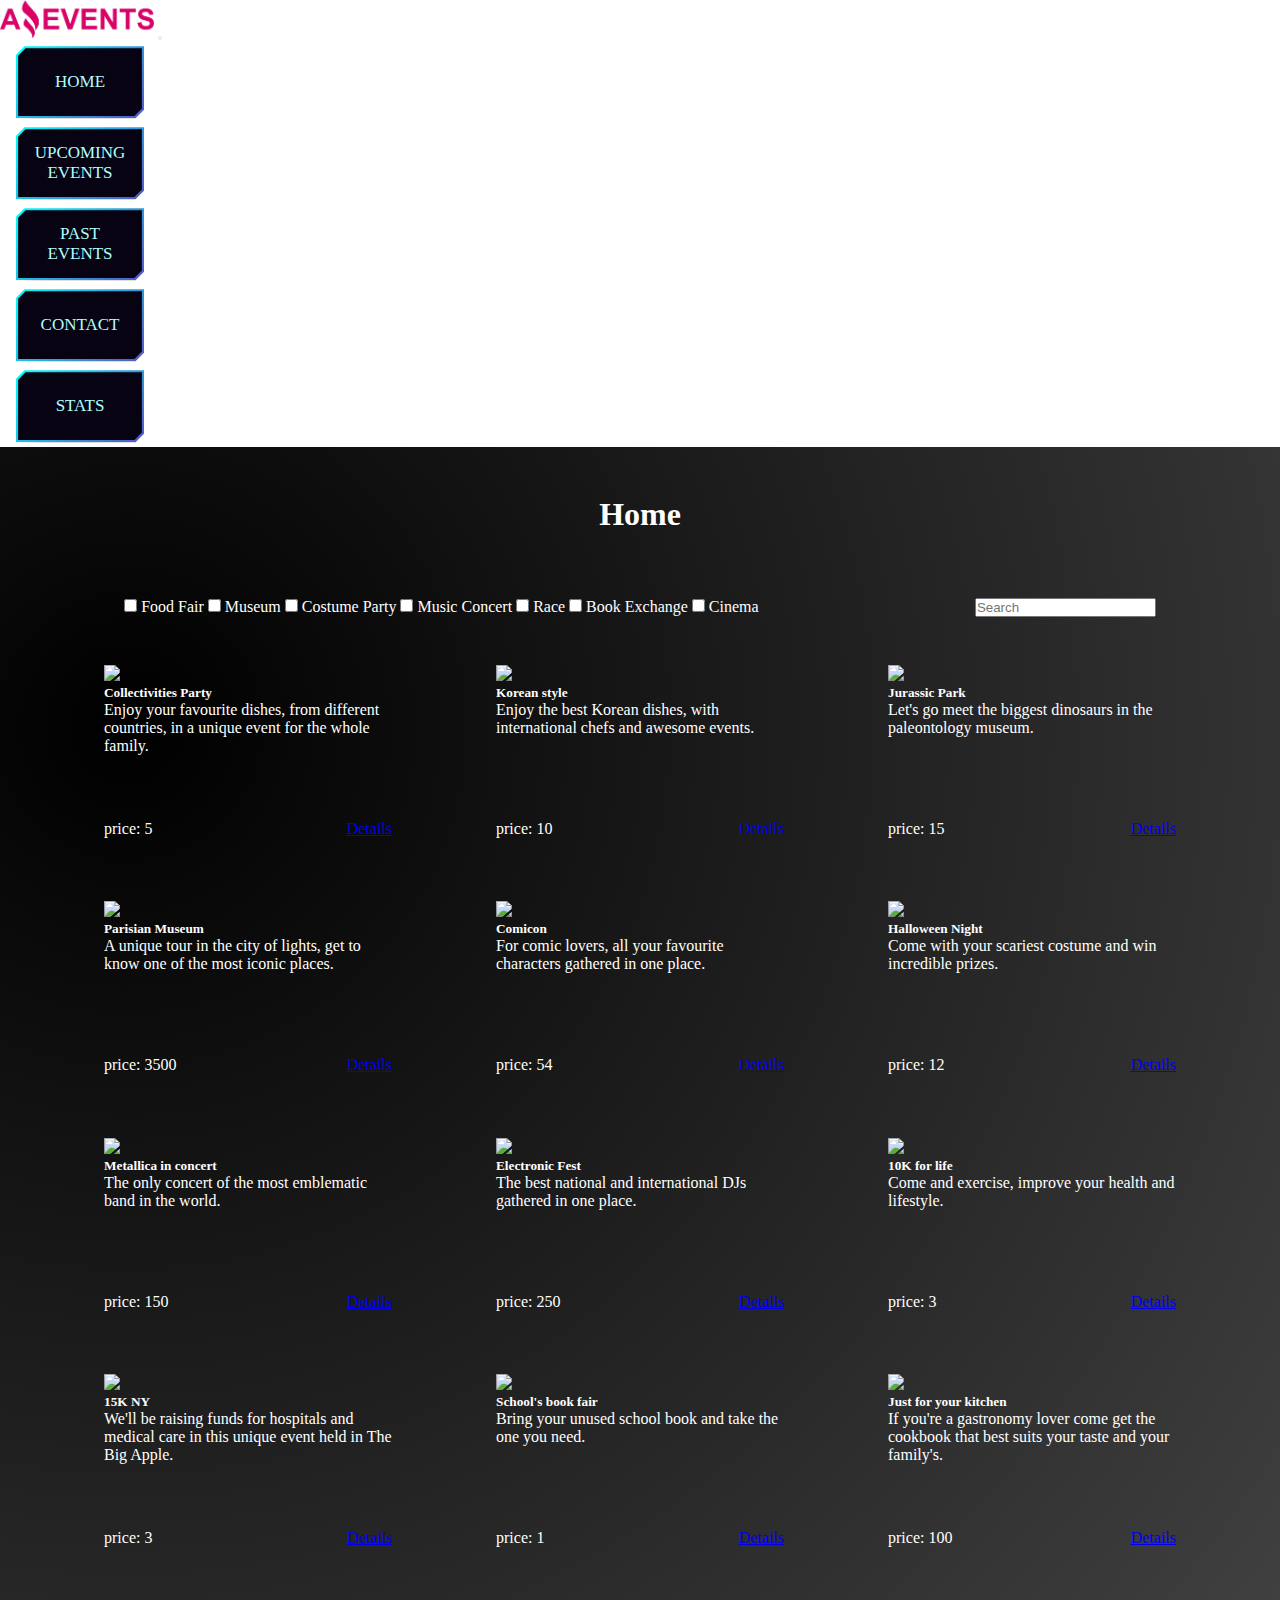
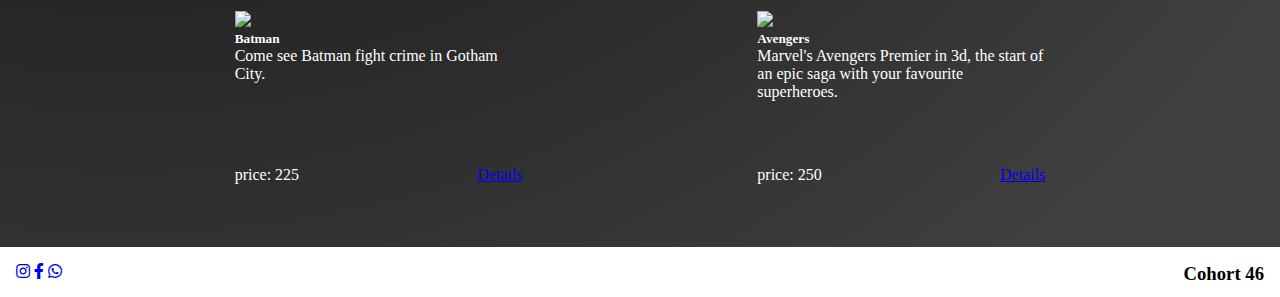
==== commit 09561ec3: "task3" ====
--- a/index.html
+++ b/index.html
@@ -50,62 +50,37 @@
             <h1>Home</h1>
         </div>
         <div class="section-0">
-            <form class="formulario1">
-                <label>
-                    <input type="radio" name="opciones" value="opcion1" /> Food Fair
-                </label>
-                <label>
-                    <input type="radio" name="opciones" value="opcion2" /> Museum
-                </label>
-                <label>
-                    <input type="radio" name="opciones" value="opcion3" /> Costume Party
-                </label>
-                <label>
-                    <input type="radio" name="opciones" value="opcion4" /> Music Concert
-                </label>
-                <label>
-                    <input type="radio" name="opciones" value="opcion5" /> Race
-                </label>
-                <label>
-                    <input type="radio" name="opciones" value="opcion6" /> Book Exchange
-                </label>
-                <label>
-                    <input type="radio" name="opciones" value="opcion7" /> Let's go to
-                    the cinema
-                </label>
+            <form class="formulario1" id="checkboxes">
+       
             </form>
             <div class="searchbar input-group w-auto">
-                <input type="search" class="form-control rounded" placeholder="Search" aria-label="Search"
+                <input id="search-input" type="search" class="form-control rounded" placeholder="Search" aria-label="Search"
                     aria-describedby="search-addon" />
-                <button type="button" class="btn btn-outline-primary">search</button>
+             
             </div>
         </div>
         <div class="section-1" id="section-11"></div>
-        <div class="section-2" id="section-222"></div>
-        <div class="section-3" id="section-33"></div>
-        <div class="section-4" id="section-44"></div>
-        <div class="section-5" id="section-55"></div>
+    
+    </main>
+    <footer class="bg-dark text-center text-white">
+        <div>
+            <a class="btn btn-outline-light btn-floating m-1" href="https://www.instagram.com/" role="button"><i
+                    class="fab fa-instagram"></i></a>
+            <a class="btn btn-outline-light btn-floating m-1" href="https://es-la.facebook.com/" role="button">
+                <i class="fab fa-facebook-f"></i></a>
 
-        <footer class="bg-dark text-center text-white">
-            <div>
-                <a class="btn btn-outline-light btn-floating m-1" href="https://www.instagram.com/" role="button"><i
-                        class="fab fa-instagram"></i></a>
-                <a class="btn btn-outline-light btn-floating m-1" href="https://es-la.facebook.com/" role="button">
-                    <i class="fab fa-facebook-f"></i></a>
-
-                <a class="btn btn-outline-light btn-floating m-1" href="https://www.whatsapp.com/?lang=es"
-                    role="button">
-                    <i class="fab fa-whatsapp"></i></a>
-            </div>
-            <h3 class="cohort">Cohort 46</h3>
-        </footer>
-    </main>
+            <a class="btn btn-outline-light btn-floating m-1" href="https://www.whatsapp.com/?lang=es"
+                role="button">
+                <i class="fab fa-whatsapp"></i></a>
+        </div>
+        <h3 class="cohort">Cohort 46</h3>
+    </footer>
 
     <script src="https://cdn.jsdelivr.net/npm/bootstrap@5.3.0-alpha2/dist/js/bootstrap.bundle.min.js"
         integrity="sha384-qKXV1j0HvMUeCBQ+QVp7JcfGl760yU08IQ+GpUo5hlbpg51QRiuqHAJz8+BrxE/N"
         crossorigin="anonymous"></script>
     <script src="./javaScript/eventosDatos.js"></script>
-    <script src="./javaScript/indexjava.js"></script>
+    <script src="./javaScript/index.js"></script>
 </body>
 
 </html>--- a/styles/style.css
+++ b/styles/style.css
@@ -5,14 +5,16 @@
 }
 .imagenlogo
 {
-  width: 13vw;
+  width: 12vw;
 }
  .navbar-toggler-icon {
   background-color: #fff;
 } 
 .navegador1 {
   padding: 1rem;
-  
+  height: 9vh;
+  display: flex;
+  align-items: center;
 }
 header img {
   width: 20vw;
@@ -156,28 +158,16 @@
 } 
 .section-1 {
   display: flex;
-  justify-content: space-around;
+  justify-content: space-evenly;
+ 
+  flex-wrap: wrap;
   padding: 2rem;
-}
-.section-2 {
-  display: flex;
-  justify-content: space-around;
-  padding: 2rem;
-}
-.section-3 {
-  display: flex;
-  justify-content: space-around;
-  padding: 2rem;
-}
-.section-4 {
-  display: flex;
-  justify-content: space-around;
-  padding: 2rem;
-}
-.section-5 {
-  display: flex;
-  justify-content: space-evenly;
-  padding: 2rem;
+  gap: 2rem;
+}
+.NoCards
+{
+  color: white;
+ margin-top: 2rem;
 }
 .section-0 {
   display: flex;
@@ -196,7 +186,7 @@
 
 main {
   background: radial-gradient(circle at 10% 20%, rgb(0, 0, 0) 0%, rgb(64, 64, 64) 90.2%);
-
+min-height: 100vh;
   
 }
 .formulario2 {
@@ -206,6 +196,16 @@
   height: 100vh;
   align-items: stretch;
   padding: 5rem;
+  border-radius: 20px;
+  
+height: 60vh;
+background: linear-gradient(to right, #434343 0%, black 100%);
+width: 50vw;
+}
+.formulario22{
+  display: flex;
+  justify-content: center;
+  
 }
 #name {
   width: 100%;
@@ -219,6 +219,10 @@
 }
 #submit {
   width: 10%;
+  border-radius: 20px;
+  background-color: grey;
+  color: white;
+  font-weight: bold;
 }
 .botonsubmit {
   display: flex;
@@ -241,12 +245,11 @@
   align-items: center;
   background: linear-gradient(to bottom, rgba(255, 255, 255, 0.073) 0%, rgba(0,0,0,0.15) 100%), radial-gradient(at top center, rgba(255,255,255,0.40) 0%, rgba(0,0,0,0.40) 120%) #989898;
 }
-.imagencontenedor {
+.imagen-fondo {
   border: 2px solid black;
   box-shadow: 2px 2px 5px rgba(0, 0, 0, 5);
   width: 38vw;
   height: 60vh;
-  background-image: url(../assets/img/books.jpg);
   background-position: center;
   background-size: cover;
   background-repeat: no-repeat;
@@ -342,13 +345,18 @@
   justify-content: flex-start;
   flex-direction: column;
   align-items: center;
+  color: #fff;
   gap: 3rem;
 }
 @media screen and (min-width: 650px) and (max-width: 991px) {
+  .imagenlogo
+  {
+width: 25vw;
+  }
   .navegador1
   {
     justify-content: center;
-  
+    height: 12vh;
     width: 100%;
   }
   .navegador1 a {
@@ -365,35 +373,13 @@
     align-items: center;
   }
   .section-1 {
-    flex-direction: column;
-    align-items: center;
+  
     gap: 2rem;
   }
-  .section-2 {
-    flex-direction: column;
-    align-items: center;
-    gap: 2rem;
-  }
-  .section-2 {
-    flex-direction: column;
-    align-items: center;
-    gap: 2rem;
-  }
-  .section-3 {
-    flex-direction: column;
-    align-items: center;
-    gap: 2rem;
-  }
-  .section-4 {
-    flex-direction: column;
-    align-items: center;
-    gap: 2rem;
-  }
-  .section-5 {
-    flex-direction: column;
-    align-items: center;
-    gap: 2rem;
-  }
+  #submit {
+    width: 15%;
+  }
+ 
   .formulario1 {
     display: flex;
     flex-direction: column;
@@ -406,12 +392,18 @@
     padding: 1rem;
     text-align: center;
   }
+  .formulario2
+  {
+    width: 100%;
+    height: 100%;
+  }
 }
 @media screen and (min-width: 320px) and (max-width: 650px) {
   .navegador1
   {
    
     justify-content: center;
+   height: 12vh;
     width: 100%;
   }
   .navegador1 a {
@@ -426,34 +418,40 @@
     align-items: center;
   }
   .section-1 {
+    display: flex;
+    flex-direction: column;
+    align-content: center;
+    gap: 2rem;
+  }
+  .section-2 {
     flex-direction: column;
     align-items: center;
     gap: 2rem;
   }
-  .section-2 {
+ 
+  .section-3{
     flex-direction: column;
     align-items: center;
     gap: 2rem;
   }
- 
-  .section-3{
+  .section-4 {
     flex-direction: column;
     align-items: center;
     gap: 2rem;
   }
-  .section-4 {
+  .section-5 {
     flex-direction: column;
     align-items: center;
     gap: 2rem;
   }
-  .section-5 {
-    flex-direction: column;
-    align-items: center;
-    gap: 2rem;
-  }
   .formulario1 {
     display: flex;
     flex-direction: column;
+  }
+  .formulario2
+  {
+    width: 100%;
+    height: 100%;
   }
   #submit {
     width: 20vw;
@@ -487,6 +485,7 @@
     padding: 1rem;
     text-align: center;
   }
+  
 }
 @media screen and (min-width: 320px) and (max-width: 450px) {
   .navegador1 a {
@@ -498,21 +497,75 @@
   .titulo22 {
     font-size: 1rem;
   }
+  .imagenlogo
+  {
+width: 30vw;
+  }
   .titulo33 {
     font-size: 1rem;
   }
   .titulocontenedor {
     text-align: center;
+    height: 95%;
+    width: 95%;
+    
+  }
+  .letras
+  {
+    display: flex;
+    justify-content: flex-start;
+    flex-direction: column;
+  }
+  .titulo22
+  {
+    font-size: 1rem;
+  }
+.letras h4
+{
+  font-size: 0.9rem;
+}
+  .imagen-fondo {
+    display: none;
+  }
+
+}
+#section-22
+{
+  display: flex;
+  justify-content: space-evenly;
+}
+.imagen-fondo
+{
+  background-position: center;
+  background-size: cover;
+  background-repeat: no-repeat;
+}
+@media screen and (min-width: 550px) and (max-width: 991px) 
+{
+  .letras
+  {
+    display: flex;
+    justify-content: flex-start;
+    flex-direction: column;
+  }
+  .titulo22
+  {
+    font-size: 1.4rem;
+  }
+.letras h4
+{
+  font-size: 0.9rem;
+}
+
+}
+@media screen and (min-width: 990px) and (max-width: 1440px) 
+{
+  #submit {
+    width: 10vw;
+  }
+  .formulario2
+  {
+    width: 80%;
     height: 90%;
-    width: 90%;
-  }
-
-  .imagencontenedor {
-    display: none;
-  }
-}
-#section-22
-{
-  display: flex;
-  justify-content: space-evenly;
+  }
 }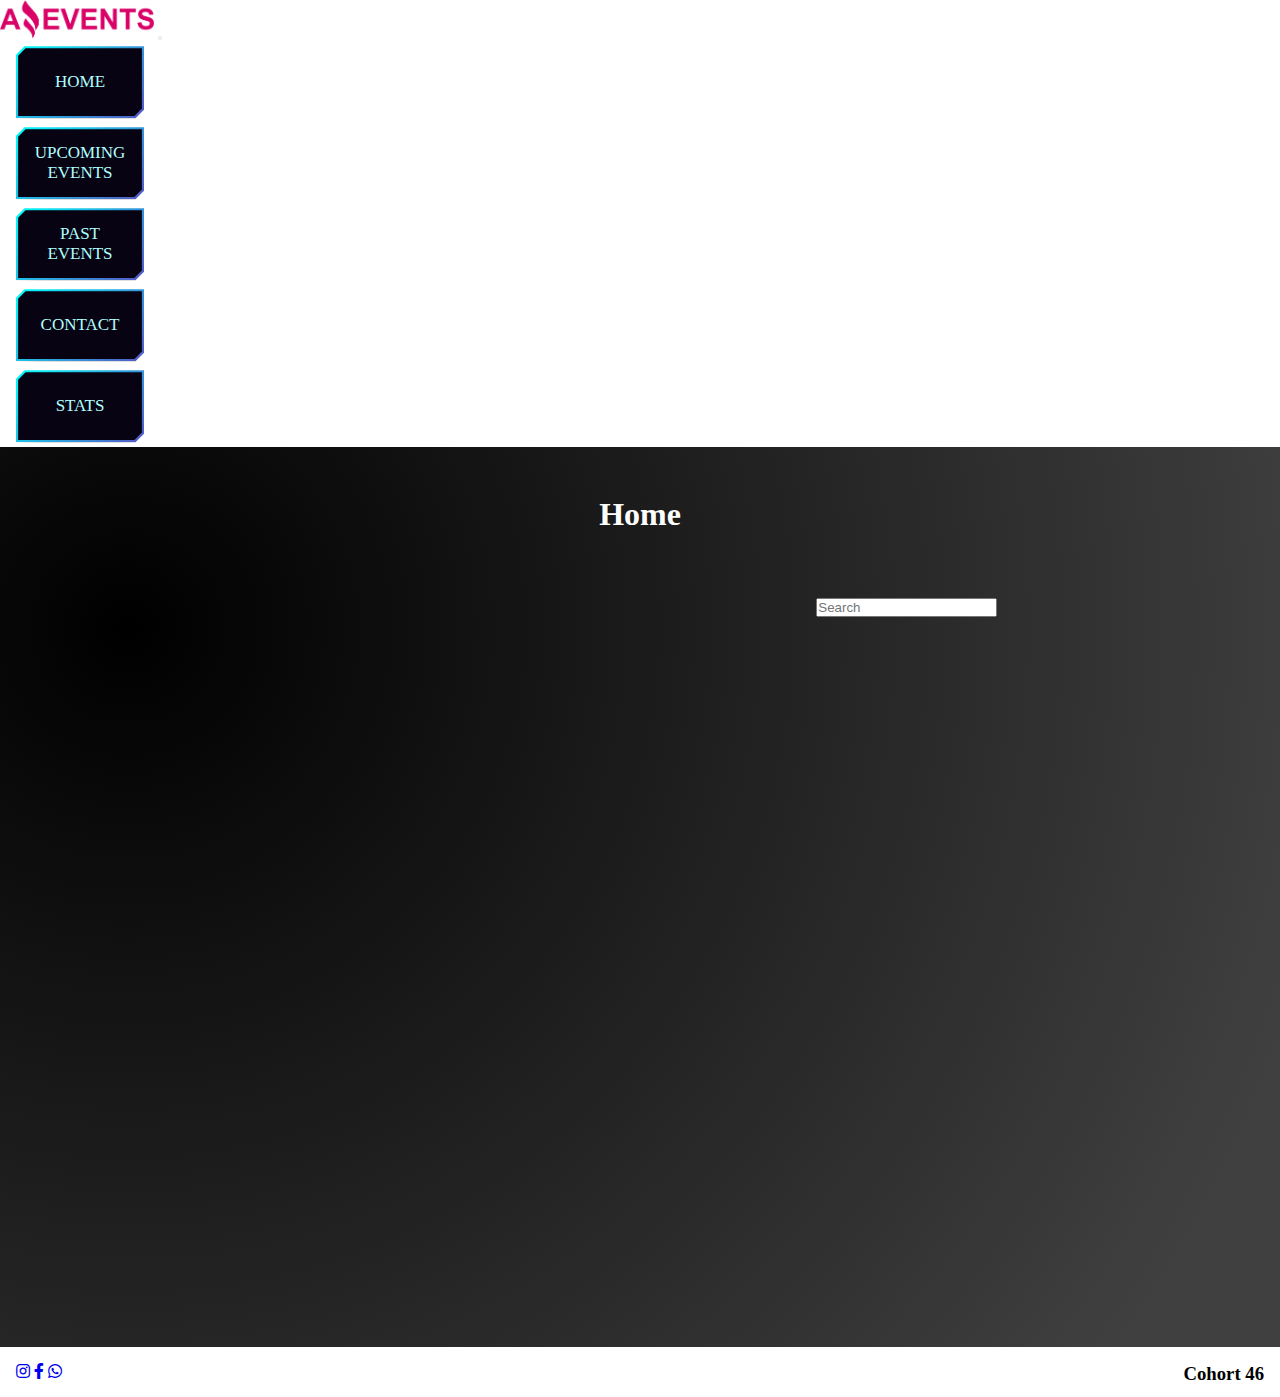
==== commit dbe8ba82: "task4 first commit" ====
--- a/index.html
+++ b/index.html
@@ -79,8 +79,8 @@
     <script src="https://cdn.jsdelivr.net/npm/bootstrap@5.3.0-alpha2/dist/js/bootstrap.bundle.min.js"
         integrity="sha384-qKXV1j0HvMUeCBQ+QVp7JcfGl760yU08IQ+GpUo5hlbpg51QRiuqHAJz8+BrxE/N"
         crossorigin="anonymous"></script>
-    <script src="./javaScript/eventosDatos.js"></script>
-    <script src="./javaScript/index.js"></script>
+ 
+    <script type="module"  src="./javaScript/index.js"></script>
 </body>
 
 </html>--- a/styles/style.css
+++ b/styles/style.css
@@ -299,10 +299,12 @@
 .tableth1 {
   border: 2px solid black;
   width: 30vw;
+  text-align: center;
 }
 .tabletd1 {
   border: 2px solid black;
   height: 4vh;
+  text-align: center;
 }
 .caption2 {
   caption-side: top;
